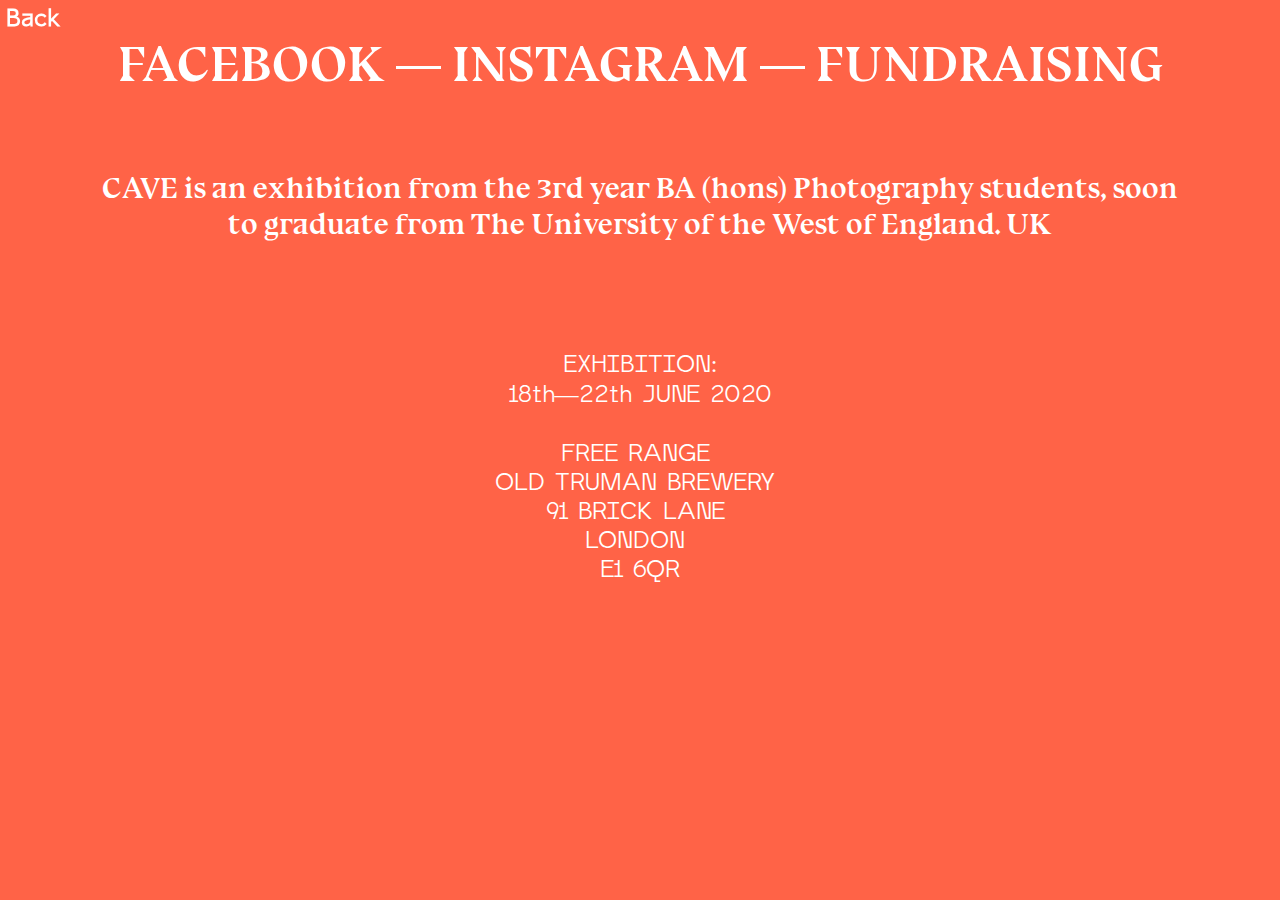
==== info.html @ 98aafa1f "Add files via upload" ====
<!DOCTYPE html>
<html lang="en">
  <head>
    <meta charset="UTF-8" />
    <meta name="viewport" content="width=device-width, initial-scale=1.0" />
    <meta http-equiv="X-UA-Compatible" content="ie=edge" />
    <link rel="stylesheet" href="info.css" />
    <title>INFO</title>
  </head>
  <body>
    <div class="back">
      <h4><a href="index.html">Back</a></h4>
    </div>
    <div class="fr">
      <h1>
        <a href="https://www.facebook.com/caveuwe/">FACEBOOK</a> —
        <a href="https://www.instagram.com/cave_uwe/">INSTAGRAM</a> —
        <a href="https://www.justgiving.com/crowdfunding/cave-uwe"
          >FUNDRAISING</a
        >
      </h1>
    </div>
    <br />
    <div class="fr">
      <h2>
        CAVE is an exhibition from the 3rd year BA (hons) Photography students,
        soon to graduate from The University of the West of England. UK
      </h2>
      <pre> <h3>
EXHIBITION:
18th—22th JUNE 2020

FREE RANGE 
OLD TRUMAN BREWERY 
91 BRICK LANE 
LONDON 
E1 6QR</h3></pre>
    </div>
  </body>
</html>
---- info.css ----
@font-face {
  font-family: "BluuNext";
  src: url("bluunext-bold-webfont.woff") format("woff");
}
@font-face {
  font-family: "ArchiveGrotesk";
  src: url("archivgrotesktrial-regulartrial.otf") format("opentype");
}

body {
  padding: 0;
  margin: 0;
  background-color: tomato;
}
p {
  font-family: "ArchiveGrotesk";
  font-size: 50px;
  color: white;
}
h1 {
  font-family: "BluuNext";
  font-weight: 400;
  font-size: 50px;
  color: white;
}
h2 {
  font-family: "BluuNext";
  font-weight: 400;
  font-size: 30px;
  color: white;
}
h3 {
  font-family: "ArchiveGrotesk";
  font-weight: 400;
  font-size: 24px;
  color: white;
}
h4 {
  font-family: "ArchiveGrotesk";
  font-size: 24px;
  color: white;
}

img {
  position: fixed;
  display: flex;
  justify-content: center;
  align-items: center;
  margin: auto auto;
}
a {
  text-decoration: none;
  color: white;
  transition-delay: 3ms;
}
a:hover {
  font-style: italic;
  transition-delay: 3ms;
}
a img {
  display: flex;
  justify-content: center;
  align-items: center;
  margin: auto auto;
  display: none;
}
a:hover img {
  display: flex;
  position: fixed;
  justify-content: center;
  align-items: center;
  margin: auto auto;
  cursor: default;
}
#nav {
  display: flex;
  justify-content: space-between;
  margin-top: -50px;
  padding: 0 10px 0 10px;
}
.images {
  position: fixed;
  margin: auto auto; /* Will not center vertically and won't work in IE6/7. */
  left: 0;
  right: 0;
  z-index: -1;
}
.fr {
  padding: 0 90px;
  display: flex;
  flex-direction: column;
  justify-content: center;
  align-items: center;
  flex-wrap: nowrap;
  text-align: center;
}
.back {
  position: fixed;
  top: 0;
  left: 0;
  margin-top: -30px;
  margin-left: 6px;
  font-size: 18px;
}
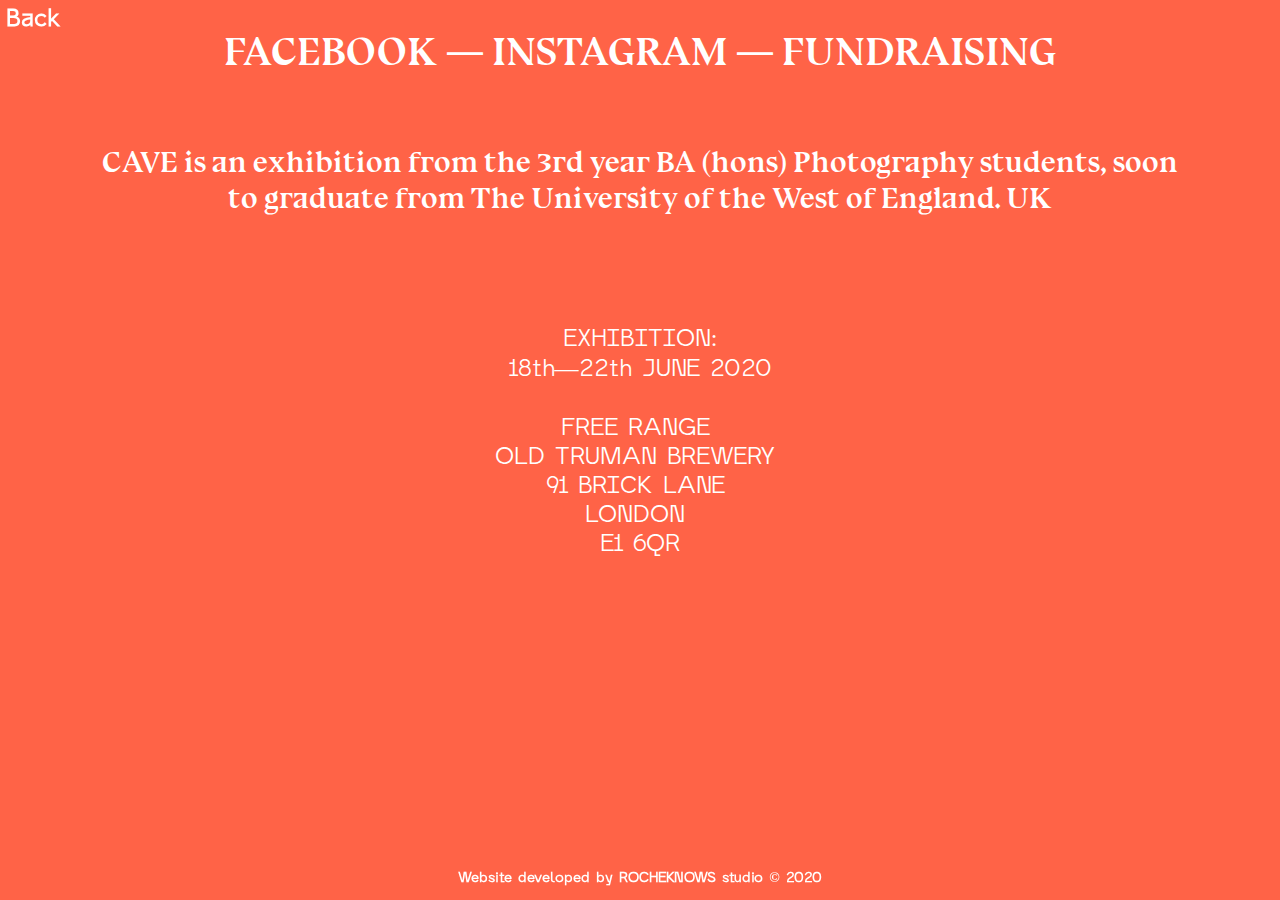
==== commit 6d85dcfd: "Add files via upload" ====
--- a/info.html
+++ b/info.html
@@ -5,12 +5,15 @@
     <meta name="viewport" content="width=device-width, initial-scale=1.0" />
     <meta http-equiv="X-UA-Compatible" content="ie=edge" />
     <link rel="stylesheet" href="info.css" />
+    <link rel="icon" type="image/png" href="img/comp/fav.png" />
+
     <title>INFO</title>
   </head>
   <body>
     <div class="back">
       <h4><a href="index.html">Back</a></h4>
     </div>
+
     <div class="fr">
       <h1>
         <a href="https://www.facebook.com/caveuwe/">FACEBOOK</a> —
@@ -20,6 +23,7 @@
         >
       </h1>
     </div>
+
     <br />
     <div class="fr">
       <h2>
@@ -36,5 +40,12 @@
 LONDON 
 E1 6QR</h3></pre>
     </div>
+    <br /><br />
+    <footer class="footer">
+      <h5>
+        Website developed by
+        <a href="https://rocheknows.com">ROCHEKNOWS studio</a> &copy; 2020
+      </h5>
+    </footer>
   </body>
 </html>
--- a/info.css
+++ b/info.css
@@ -6,11 +6,14 @@
   font-family: "ArchiveGrotesk";
   src: url("archivgrotesktrial-regulartrial.otf") format("opentype");
 }
-
+* {
+  cursor: url(img/comp/cursor.png), pointer;
+}
 body {
   padding: 0;
   margin: 0;
   background-color: tomato;
+  cursor: url(img/comp/cursor.png), pointer;
 }
 p {
   font-family: "ArchiveGrotesk";
@@ -20,7 +23,7 @@
 h1 {
   font-family: "BluuNext";
   font-weight: 400;
-  font-size: 50px;
+  font-size: 40px;
   color: white;
 }
 h2 {
@@ -41,6 +44,15 @@
   color: white;
 }
 
+h4 a:hover {
+  cursor: url(img/comp/cursor.png), pointer;
+}
+h5 {
+  font-family: "ArchiveGrotesk";
+  font-size: 14px;
+  color: white;
+  line-height: 0px;
+}
 img {
   position: fixed;
   display: flex;
@@ -52,10 +64,12 @@
   text-decoration: none;
   color: white;
   transition-delay: 3ms;
+  cursor: url(img/comp/cursor.png), pointer;
 }
 a:hover {
   font-style: italic;
   transition-delay: 3ms;
+  cursor: url(img/comp/cursor.png), pointer;
 }
 a img {
   display: flex;
@@ -71,6 +85,7 @@
   align-items: center;
   margin: auto auto;
   cursor: default;
+  cursor: url(img/comp/cursor.png), pointer;
 }
 #nav {
   display: flex;
@@ -84,6 +99,15 @@
   left: 0;
   right: 0;
   z-index: -1;
+}
+.footer {
+  width: 100vw;
+  position: fixed;
+  display: flex;
+  justify-content: center;
+  align-items: center;
+  bottom: 0px;
+  padding: 0px;
 }
 .fr {
   padding: 0 90px;
